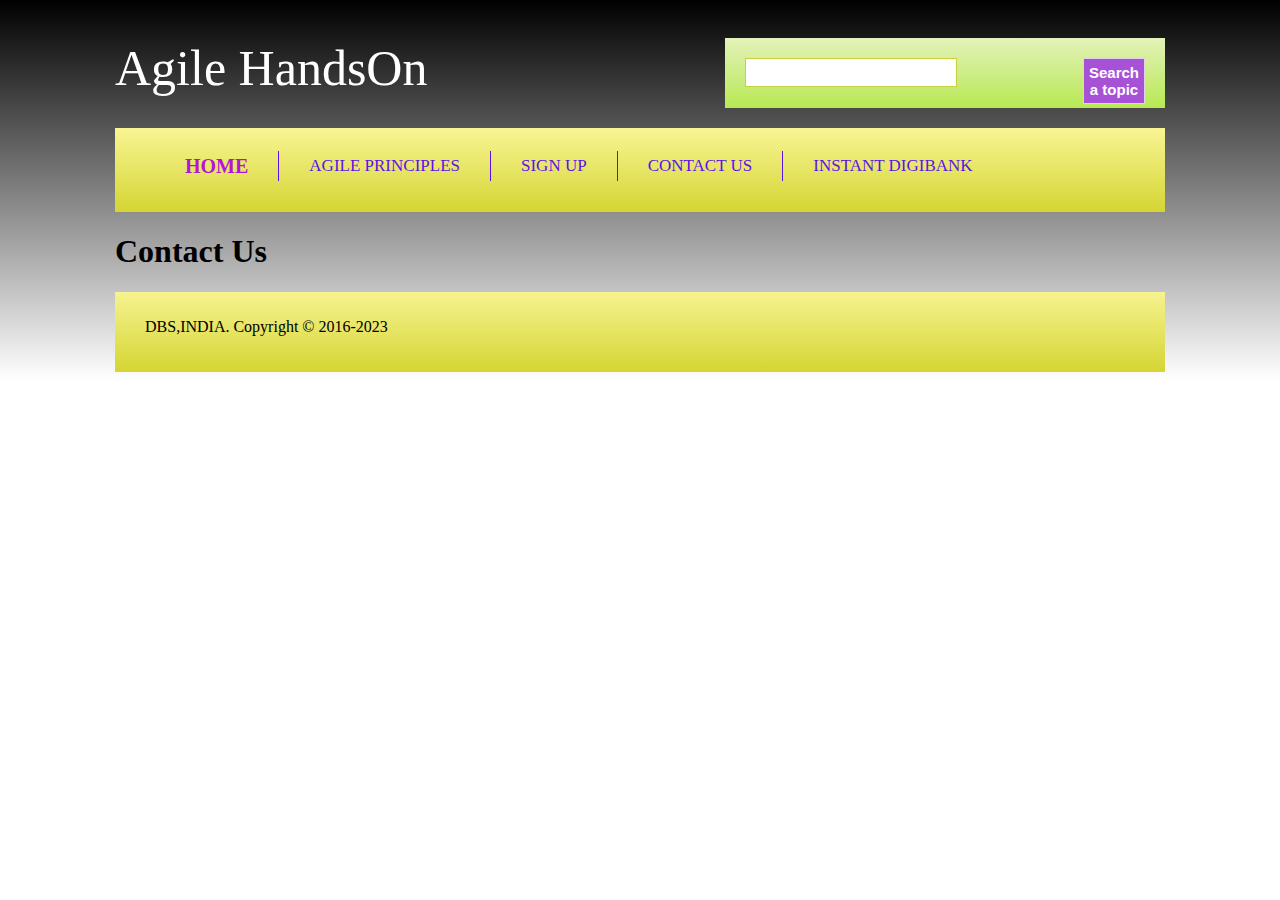
==== contactus.html @ 930152fc "Updated Contact page" ====
<!--index.html-->
<!DOCTYPE html>
<html>

<head>
    <meta charset="utf-8">
    <title>Agile Website</title>
    <meta name="viewport" content="width=device-width,
initial-scale=1.0, user-scalable=yes">
    <link rel="stylesheet" href="styling.css">
</head>

<body>
    <div id="container">
        <div id="header">
            <div id="brand">
                <h1><a href="#">Agile HandsOn</a></h1>
            </div>
            <div id="searchBox">
                <form method="get">
                    <input type="text" class="text">
                    <input type="submit" value="Search
a topic" class="submit">
                </form>
            </div>
            <div class="clear">
            </div>
        </div>
        <div id="menu">
            <ul>
                <li><a href="index.html" class="active">Home</a></li>
                <li><a href="#">Agile Principles</a></li>
                <li><a href="#">Sign up</a></li>
                <li><a href="https://www.dbs.com/in/index/default.page">Contact us</a></li>
                <li><a href="https://www.dbs.com/digibank/in/default.page">Instant DigiBank</a></li>

            </ul>
        </div>
        <div>
            <h1>Contact Us </h1>
        </div>
        <footer class="footer">
            <div>
                <p>DBS,INDIA. Copyright &copy;
                    2016-2023</p>
            </div>
        </footer>
    </div>
</body>

</html>
---- styling.css ----
/*styling.css*/
body {
    background: linear-gradient(#000000,#ffffff);
    background-repeat: no-repeat;
    font: Arial, Helvetica, sans-serif;
}

#container {
    width: 1050px;
    /* border: 1px solid grey;*/
    margin: 0 auto;
}

#header {
    height: 100px;
    padding: 10px 0;
}

#brand {
    float: left;
}

h1 a {
    font-size: 50px;
    font-weight: 100;
    color: #ffffff;
    text-decoration: none;
}

#searchBox {
    float: right;
    background: linear-gradient(#f2ebb9, #B7E953);
    background: -webkit-linear-gradient(#E4F2B9, #B7E953);
    background: -o-linear-gradient(#E4F2B9, #B7E953);
    background: -moz-linear-gradient(#E4F2B9, #B7E953);
    width: 400px;
    height: 50px;
    padding: 20px 20px 0 20px;
    margin-top: 20px;
}

.text {
    float: left;
    width: 200px;
    padding: 5px;
    font-size: 15px;
    color: #E36A0C;
    background: white url(images/search.png) right center no-repeat;
    border: 1px solid #C8D03E;
}

.submit {
    float: right;
    padding: 5px;
    font-weight: bold;
    color: white;
    background: #A751D6;
    font-size: 15px;
    border: 1px solid #DCD5E1;
}

.clear {
    clear: both;
}

#menu {
    height: 70px;
    background: linear-gradient(#F8F594, #D5D533);
    background: -webkit-linear-gradient(#F8F594, #D5D533);
    background: -o-linear-gradient(#F8F594, #D5D533);
    background: -moz-linear-gradient(#F8F594, #D5D533);
    padding: 7px 0;
}

ul {
    list-style: none;
}

#menu ul li {
    float: left;
    padding: 0 30px;
    height: 30px;
    border-right: 1px solid #5d12e7;
}

#menu ul li:last-child {
    border-right: none;
}

#menu ul li a {
    text-decoration: none;
    text-transform: uppercase;
    font-size: 17px;
    color: #5d12e7;
    line-height: 30px;
    -webkit-transition: font-size 0.3s ease;
    -moz-transition: font-size 0.3s ease;
    -o-transition: font-size 0.3s ease;
    -ms-transition: font-size 0.3s ease;
    transition: font-size 0.3s ease;
}

#menu ul li a:hover,
#menu ul li a.active {
    font-size: 20px;
    font-weight: bold;
    color: #B314DB;
}

#introduction {
    background: linear-gradient(#E5F2BB, #B7E952);
    background: -webkit-linear-gradient(#E5F2BB, #B7E952);
    background: -o-linear-gradient(#E5F2BB, #B7E952);
    background: -moz-linear-gradient(#E5F2BB, #B7E952);
    padding: 30px;
    margin: 16px 0;
}

#introduction h3 {
    font-size: 45px;
    color: #316901;
    font-weight: normal;
}

#introduction p {
    font-size: 25px;
    color: #628F19;
    text-align: justify;
}

.sidebar {
    height: 500px;
    width: 450px;
    border: 1px solid #BAF46F;
    border-radius: 20px;
    padding: 10px 30px;
}

.sidebar h3 {
    color: #B314DB;
    font-size: 30px;
}

.sidebar ul {
    padding-top: 8px;
}

#leftsidebar ul li {
    padding: 4px 0 4px 10px;
    list-style-image: url(images/arrow.png);
}

#rightsidebar ul li {
    padding: 17px 0 17px 70px;
    background: url(images/tick.png) no-repeat left center;
}

.sidebar ul li a {
    text-decoration: none;
    font-size: 20px;
    color: #5d12e7;
    -webkit-transition: font-size 0.3s ease;
    -moz-transition: font-size 0.3s ease;
    -o-transition: font-size 0.3s ease;
    -ms-transition: font-size 0.3s ease;
    transition: font-size 0.3s ease;
}

.sidebar ul li a:hover,
.sidebar ul li a.active {
    text-decoration: none;
    color: #B314DB;
    font-size: 23px;
    font-weight: bold;
}

#leftsidebar {
    float: left;
}

#rightsidebar {
    float: right;
}

.footer {
    height: 60px;
    background: linear-gradient(#F6F390, #D5D533);
    background: -webkit-linear-gradient(#F6F390, #D5D533);
    background: -o-linear-gradient(#F6F390, #D5D533);
    background: -moz-linear-gradient(#F6F390, #D5D533);
    padding: 10px 30px;
    margin-top: 15px
}
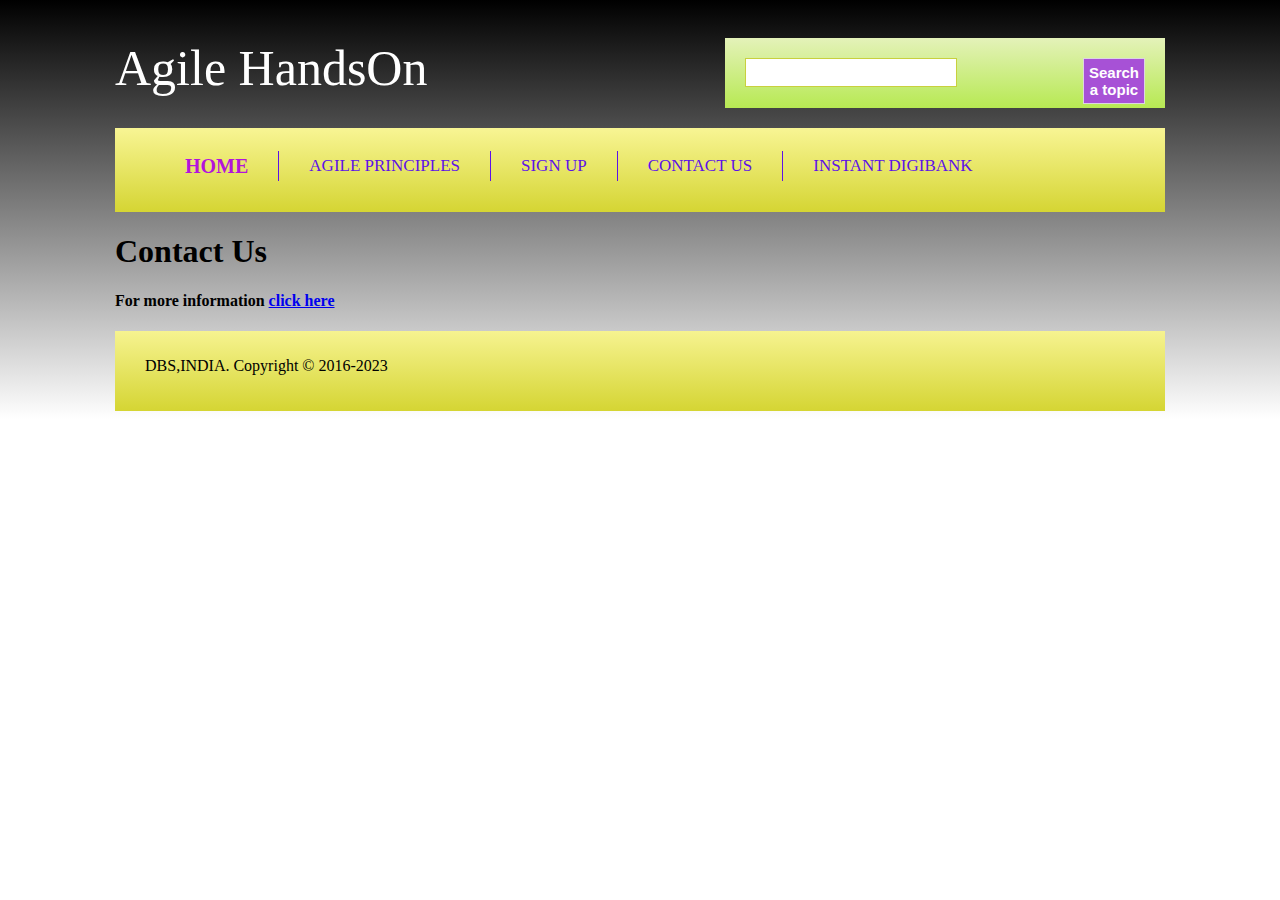
==== commit 3c342a7a: "Updated Contact page" ====
--- a/contactus.html
+++ b/contactus.html
@@ -38,6 +38,7 @@
         </div>
         <div>
             <h1>Contact Us </h1>
+            <h4>For more information <a href="https://www.dbs.com/in/treasures/contact-us.page">click here</a></h4>
         </div>
         <footer class="footer">
             <div>
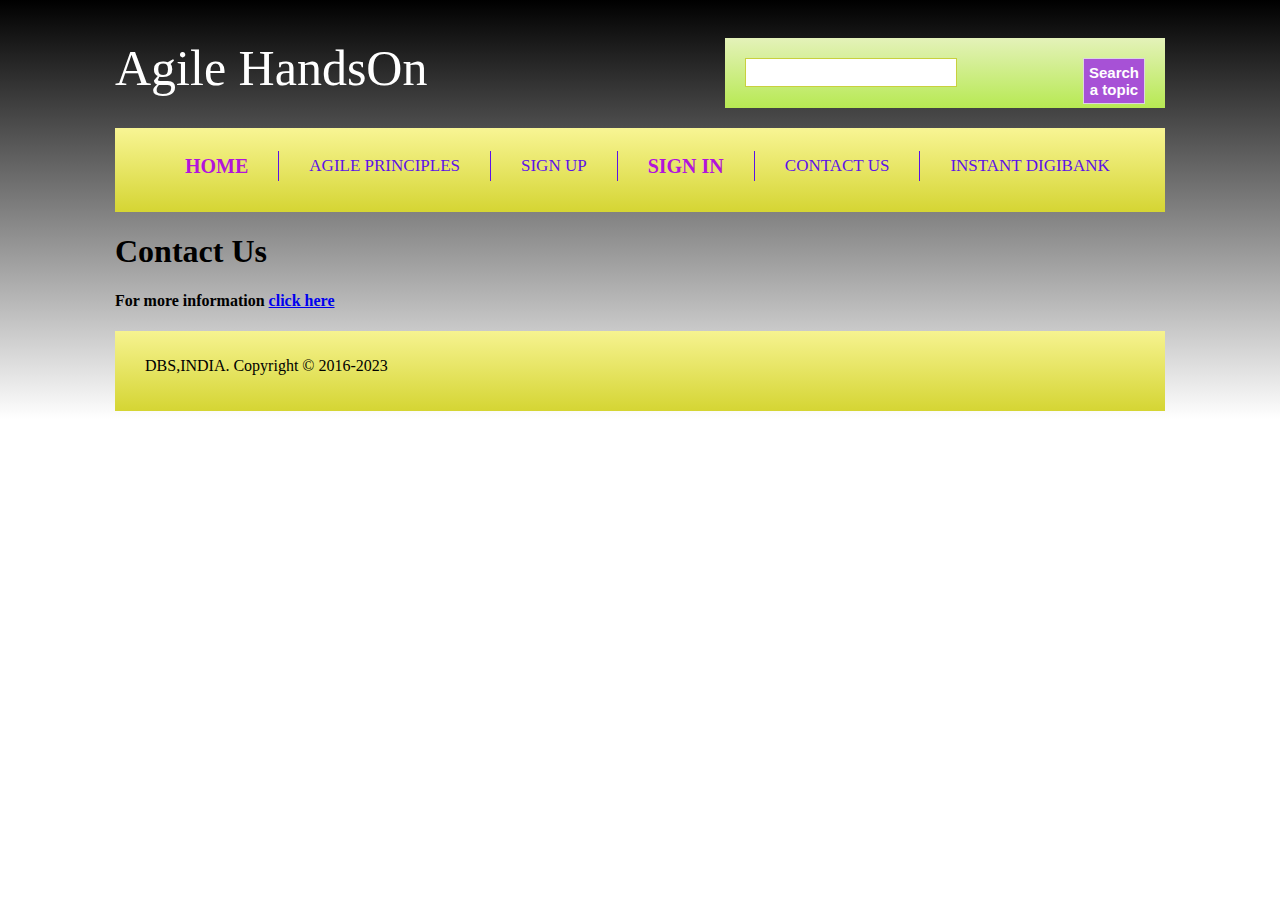
==== commit b4633490: "Updated Login page" ====
--- a/contactus.html
+++ b/contactus.html
@@ -31,7 +31,8 @@
                 <li><a href="index.html" class="active">Home</a></li>
                 <li><a href="#">Agile Principles</a></li>
                 <li><a href="#">Sign up</a></li>
-                <li><a href="https://www.dbs.com/in/index/default.page">Contact us</a></li>
+                <li><a href="login.html " class="active">Sign in</a></li>
+                <li><a href="contactus.html">Contact us</a></li>
                 <li><a href="https://www.dbs.com/digibank/in/default.page">Instant DigiBank</a></li>
 
             </ul>
